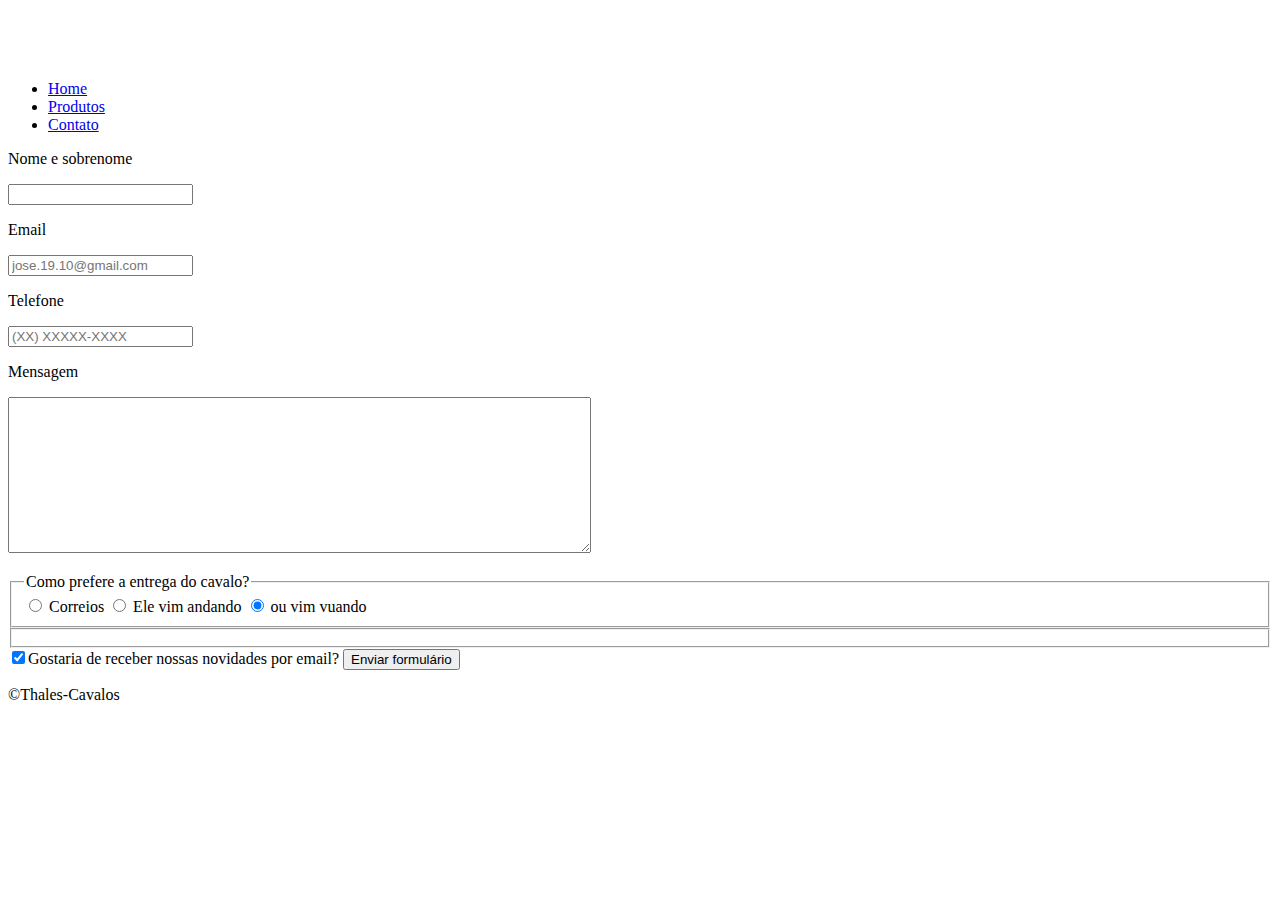
==== contato.html @ a75182f0 "Add files via upload" ====
<!DOCTYPE html>
<html>

<head>
	<meta charset="UTF-8">
	<title>Contato das vendas de recursos de cavalos</title>

	<link rel="stylesheet" href="reset.css">
	<link rel="stylesheet" href="style.css">
</head>

<body>
	<header>
		<div class="caixa">
			<h1><img src="cavalo sor.jpg" alt=""></h1>

			<nav>
				<ul>
					<li><a href="index.html">Home</a></li>
					<li><a href="produtos.html">Produtos</a></li>
					<li><a href="contato.html">Contato</a></li>
				</ul>
			</nav>
		</div>
	</header>

	<main>
		<form>
			<p><label for="nomesobrenome">Nome e sobrenome</label></p>
			<p><input type="text" id="nomesobrenome" class="input-padrao" required></p>

			<p><label for="email">Email</label></p>
			<p><input type="email" id="email" class="input-padrao" required placeholder="jose.19.10@gmail.com"></p>

			<p><label for="telefone">Telefone</label></p>
			<p><input type="tel" id="telefone" class="input-padrao" required placeholder="(XX) XXXXX-XXXX"></p>

			<p><label for="mensagem">Mensagem</label></p>
			<p><textarea cols="70" rows="10" id="mensagem" class="input-padrao" required></textarea></p>

			<fieldset>
				<legend>Como prefere a entrega do cavalo?</legend>
				<label for="radio-email"><input type="radio" name="contato" value="email" id="radio-email">
					Correios</label>

				<label for="radio-telefone"><input type="radio" name="contato" value="telefone" id="radio-telefone">
					Ele vim andando</label>

				<label for="radio-whatsapp"><input type="radio" name="contato" value="whatsapp" id="radio-whatsapp"
						checked> ou vim vuando</label>
			</fieldset>

			<fieldset>

			</fieldset>

			<label class="checkbox"><input type="checkbox" checked>Gostaria de receber nossas novidades por
				email?</label>

			<input type="submit" value="Enviar formulário">
		</form>
	</main>

	<footer>
		<p class="copyright">&copy;Thales-Cavalos</p>
	</footer>
</body>

</html>
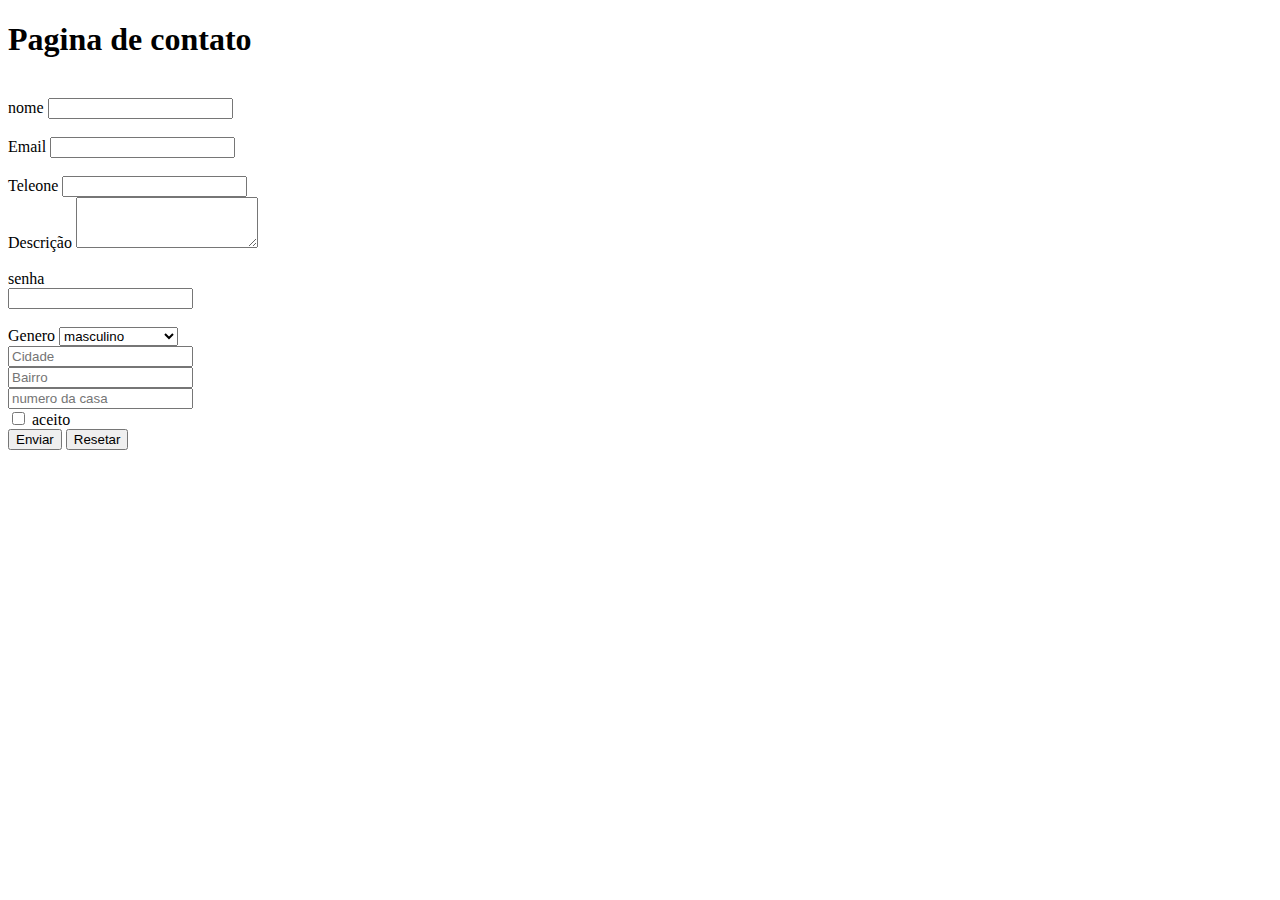
==== commit 52366cbf: "Update contato.html" ====
--- a/contato.html
+++ b/contato.html
@@ -1,69 +1,88 @@
 <!DOCTYPE html>
-<html>
+<html lang="en">
 
 <head>
-	<meta charset="UTF-8">
-	<title>Contato das vendas de recursos de cavalos</title>
-
-	<link rel="stylesheet" href="reset.css">
-	<link rel="stylesheet" href="style.css">
+    <meta charset="UTF-8">
+    <meta name="viewport" content="width=device-width, initial-scale=1.0">
+    <title>Contato</title>
 </head>
+<h1>Pagina de contato</h1>
+<link href="https://cdn.jsdelivr.net/npm/bootstrap@5.3.1/dist/css/bootstrap.min.css" rel="stylesheet"
+    integrity="sha384-4bw+/aepP/YC94hEpVNVgiZdgIC5+VKNBQNGCHeKRQN+PtmoHDEXuppvnDJzQIu9" crossorigin="anonymous">
 
 <body>
-	<header>
-		<div class="caixa">
-			<h1><img src="cavalo sor.jpg" alt=""></h1>
 
-			<nav>
-				<ul>
-					<li><a href="index.html">Home</a></li>
-					<li><a href="produtos.html">Produtos</a></li>
-					<li><a href="contato.html">Contato</a></li>
-				</ul>
-			</nav>
-		</div>
-	</header>
+    <form>
+        <br>
+        <div class="mb-3">
+            <div class="row">
+                <div class="col">
+                    <label for="exampleInputPassword1" class="form-label">nome</label>
+                    <input type="text" class="form-control" placeholder="" aria-label="jose">
+                </div>
+                <br>
+                <label for="exampleInputEmail1" class="form-label">Email</label>
+                <input type="email" class="form-control" id="exampleInputEmail1" aria-describedby="emailHelp">
+            </div>
+            <br>
+            <div class="mb-3">
+                <label for="exampleInputPassword1" class="form-label">Teleone</label>
+                <input type="" class="form-control" id="exampleInputPassword1">
+            </div>
+            
+            <div class="mb-3">
+                <label for="exampleFormControlTextarea1" class="form-label">Descrição</label>
+                <textarea class="form-control" id="exampleFormControlTextarea1" rows="3"></textarea>
+            </div>
+            
+            <br>
+            <div class="mb-3 row">
+                <label for="inputPassword" class="col-sm-2 col-form-label">senha</label>
+                <br>
+                <div class="col-sm-10">
+                    <input type="password" class="form-control" id="inputPassword">
+                </div>
+                <br>
+                <div class="mb-3 form-check">
+                    <form>
+                </div>
+                <div class="mb-3">
+                    <label for="disabledSelect" class="form-label">Genero</label>
+                    <select class="form-select" aria-label="Default select example">
+                        <option value="1">masculino</option>
+                        <option value="2">feminino</option>
+                        <option value="3">nao prefiro dizer</option>
+                    </select>
+                    <br>
 
-	<main>
-		<form>
-			<p><label for="nomesobrenome">Nome e sobrenome</label></p>
-			<p><input type="text" id="nomesobrenome" class="input-padrao" required></p>
+                    <div class="row g-3">
+                        <div class="col-sm-7">
+                            <input type="text" class="form-control" placeholder="Cidade" aria-label="Cidade">
+                        </div>
+                        <div class="col-sm">
+                            <input type="text" class="form-control" placeholder="Bairro" aria-label="Bairro">
+                        </div>
+                        <div class="col-sm">
+                            <input type="text" class="form-control" placeholder="numero da casa"
+                                aria-label="Numero da casa">
+                        </div>
+                    </div>
 
-			<p><label for="email">Email</label></p>
-			<p><input type="email" id="email" class="input-padrao" required placeholder="jose.19.10@gmail.com"></p>
+                </div>
+                <div class="mb-3">
+                    <div class="form-check">
+                        <input class="form-check-input" type="checkbox" id="gridCheck1">
+                        <label class="form-check-label" for="gridCheck1">
+                            aceito
+                        </label>
+                    </div>
+                   <button type="button" class="btn btn-success">Enviar</button>
+                    <button type="button" class="btn btn-danger">Resetar</button>
+    </form>
 
-			<p><label for="telefone">Telefone</label></p>
-			<p><input type="tel" id="telefone" class="input-padrao" required placeholder="(XX) XXXXX-XXXX"></p>
-
-			<p><label for="mensagem">Mensagem</label></p>
-			<p><textarea cols="70" rows="10" id="mensagem" class="input-padrao" required></textarea></p>
-
-			<fieldset>
-				<legend>Como prefere a entrega do cavalo?</legend>
-				<label for="radio-email"><input type="radio" name="contato" value="email" id="radio-email">
-					Correios</label>
-
-				<label for="radio-telefone"><input type="radio" name="contato" value="telefone" id="radio-telefone">
-					Ele vim andando</label>
-
-				<label for="radio-whatsapp"><input type="radio" name="contato" value="whatsapp" id="radio-whatsapp"
-						checked> ou vim vuando</label>
-			</fieldset>
-
-			<fieldset>
-
-			</fieldset>
-
-			<label class="checkbox"><input type="checkbox" checked>Gostaria de receber nossas novidades por
-				email?</label>
-
-			<input type="submit" value="Enviar formulário">
-		</form>
-	</main>
-
-	<footer>
-		<p class="copyright">&copy;Thales-Cavalos</p>
-	</footer>
+    <script src="https://cdn.jsdelivr.net/npm/bootstrap@5.3.1/dist/js/bootstrap.bundle.min.js"
+        integrity="sha384-HwwvtgBNo3bZJJLYd8oVXjrBZt8cqVSpeBNS5n7C8IVInixGAoxmnlMuBnhbgrkm"
+        crossorigin="anonymous"></script>
 </body>
 
-</html>+</html>
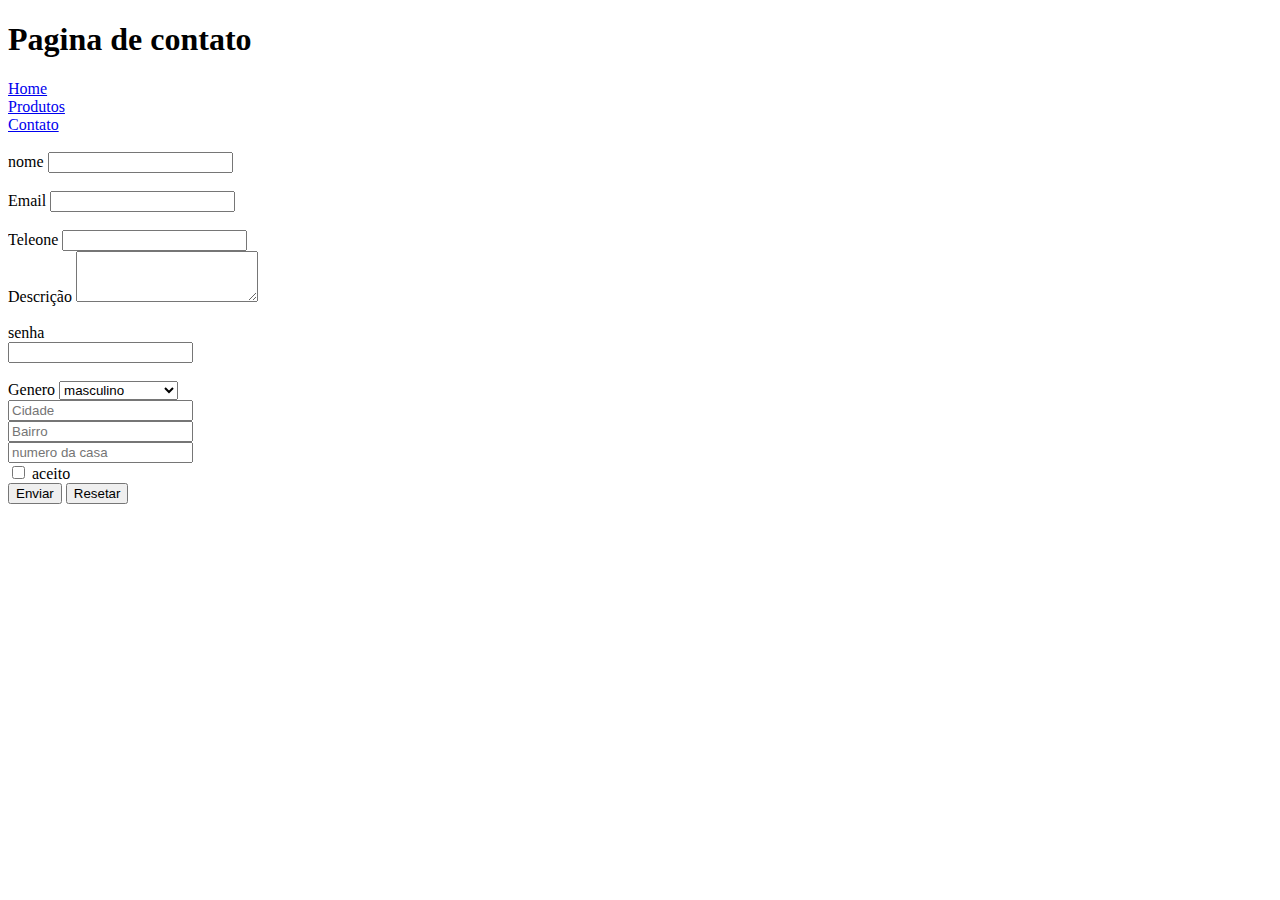
==== commit 65c61763: "Update contato.html" ====
--- a/contato.html
+++ b/contato.html
@@ -7,6 +7,11 @@
     <title>Contato</title>
 </head>
 <h1>Pagina de contato</h1>
+     
+    <li><a href="index.html">Home</a></li>
+    <li><a href="produtos.html">Produtos</a></li>
+    <li><a href="contato.html">Contato</a></li>
+    
 <link href="https://cdn.jsdelivr.net/npm/bootstrap@5.3.1/dist/css/bootstrap.min.css" rel="stylesheet"
     integrity="sha384-4bw+/aepP/YC94hEpVNVgiZdgIC5+VKNBQNGCHeKRQN+PtmoHDEXuppvnDJzQIu9" crossorigin="anonymous">
 
